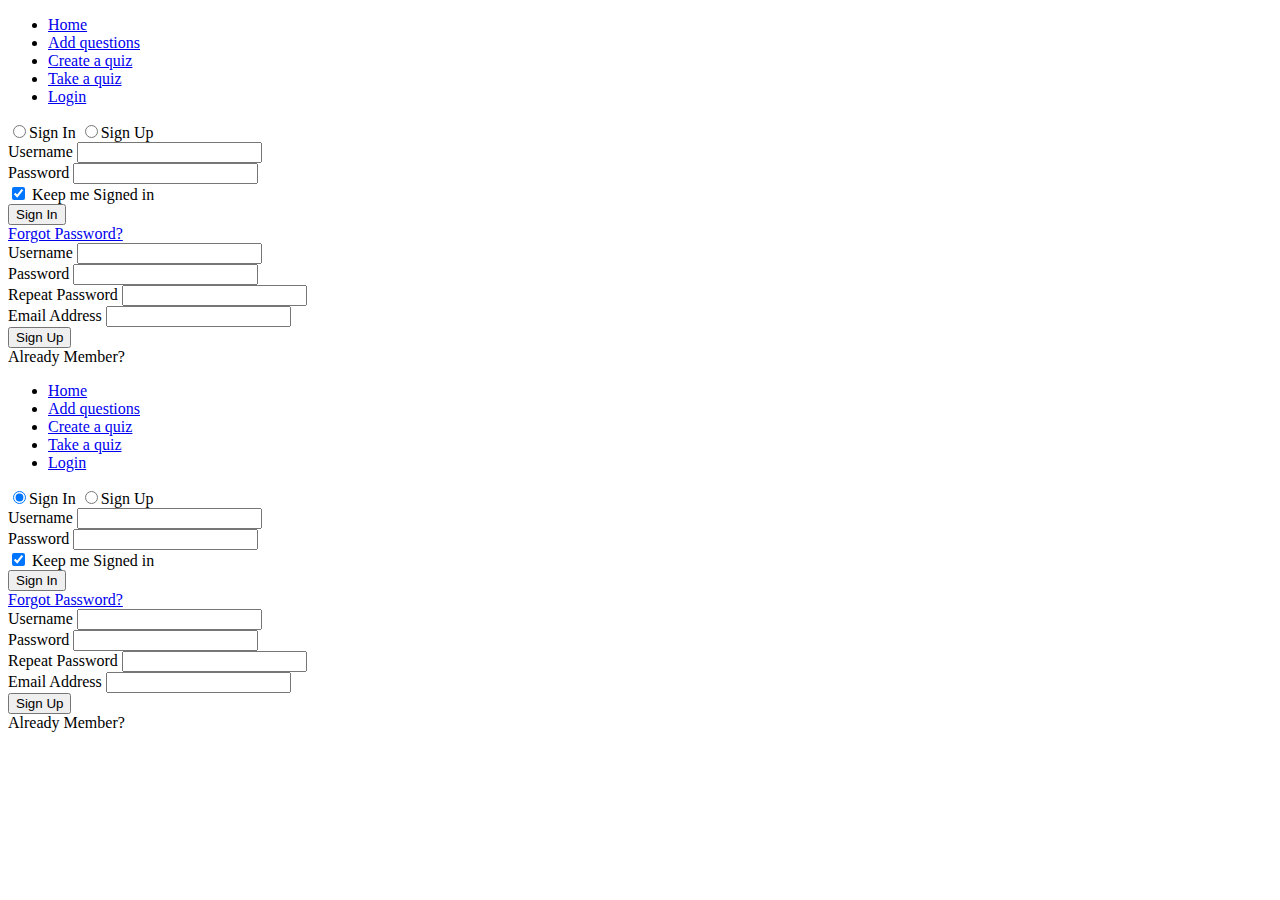
==== login.html @ a2a03708 "commit" ====
<!DOCTYPE html>
<html lang="en">
    <head>
        <link rel="stylesheet" href="login.css" />
        <link rel="stylesheet" href="navbar.css">
        <title>Form</title>
        <script src="configuration.js"></script>
      </head>
      <body>
        <ul class="topnav">
            <li><a  href="index.html">Home</a></li>
            <li><a href="add-question.html">Add questions</a></li>
            <li><a href="make-a-quiz.html">Create a quiz</a></li>
            <li><a href="take-a-quiz.html">Take a quiz</a></li>
            <li class="right"><a class="active" href="login.html">Login</a></li>
          </ul>
        <div class="login-wrap">
          <div class="login-html">
            <input id="tab-1" type="radio" name="tab" class="sign-in" checked><label for="tab-1" class="tab">Sign In</label>
            <input id="tab-2" type="radio" name="tab" class="sign-up"><label for="tab-2" class="tab">Sign Up</label>
            <div class="login-form">
              <div class="sign-in-htm">
                <div class="group">
                  <label for="username-login" class="label">Username</label>
                  <input id="username-login" type="text" class="input">
                </div>
                <div class="group">
                  <label for="password-login" class="label">Password</label>
                  <input id="password-login" type="password" class="input" data-type="password">
                </div>
                <div class="group">
                  <input id="check" type="checkbox" class="check" checked>
                  <label for="check"><span class="icon"></span> Keep me Signed in</label>
                </div>
                <div class="group">
                  <input type="submit" class="button" value="Sign In" onclick="login()">
                </div>
                <div class="hr"></div>
                <div class="foot-lnk">
                  <a href="#forgot">Forgot Password?</a>
                </div>
              </div>
              <div class="sign-up-htm">
                <div class="group">
                  <label for="username-signup" class="label">Username</label>
                  <input id="username-signup" type="text" class="input">
                </div>
                <div class="group">
                  <label for="password-signup" class="label">Password</label>
                  <input id="password-signup" type="password" class="input" data-type="password">
                </div>
                <div class="group">
                  <label for="password-repeat" class="label">Repeat Password</label>
                  <input id="password-repeat" type="password" class="input" data-type="password">
                </div>
                <div class="group">
                  <label for="email-signup" class="label">Email Address</label>
                  <input id="email-signup" type="text"
                   class="input">
                </div>
                <div class="group">
                  <input type="submit"  class="button" value="Sign Up" onclick="signup()">
                </div>
                <div class="hr"></div>
                <div class="foot-lnk">
                  <label for="tab-1">Already Member?</a>
                </div>
              </div>
            </div>
          </div>
        </div>
      </body>
</html><!DOCTYPE html>
<html lang="en">
    <head>
        <link rel="stylesheet" href="login.css" />
        <link rel="stylesheet" href="navbar.css">
        <title>Form</title>
        <script src="configuration.js"></script>
      </head>
      <body>
        <ul class="topnav">
            <li><a  href="index.html">Home</a></li>
            <li><a href="add-question.html">Add questions</a></li>
            <li><a href="make-a-quiz.html">Create a quiz</a></li>
            <li><a href="take-a-quiz.html">Take a quiz</a></li>
            <li class="right"><a class="active" href="login.html">Login</a></li>
          </ul>
        <div class="login-wrap">
          <div class="login-html">
            <input id="tab-1" type="radio" name="tab" class="sign-in" checked><label for="tab-1" class="tab">Sign In</label>
            <input id="tab-2" type="radio" name="tab" class="sign-up"><label for="tab-2" class="tab">Sign Up</label>
            <div class="login-form">
              <div class="sign-in-htm">
                <div class="group">
                  <label for="username-login" class="label">Username</label>
                  <input id="username-login" type="text" class="input">
                </div>
                <div class="group">
                  <label for="password-login" class="label">Password</label>
                  <input id="password-login" type="password" class="input" data-type="password">
                </div>
                <div class="group">
                  <input id="check" type="checkbox" class="check" checked>
                  <label for="check"><span class="icon"></span> Keep me Signed in</label>
                </div>
                <div class="group">
                  <input type="submit" class="button" value="Sign In" onclick="login()">
                </div>
                <div class="hr"></div>
                <div class="foot-lnk">
                  <a href="#forgot">Forgot Password?</a>
                </div>
              </div>
              <div class="sign-up-htm">
                <div class="group">
                  <label for="username-signup" class="label">Username</label>
                  <input id="username-signup" type="text" class="input">
                </div>
                <div class="group">
                  <label for="password-signup" class="label">Password</label>
                  <input id="password-signup" type="password" class="input" data-type="password">
                </div>
                <div class="group">
                  <label for="password-repeat" class="label">Repeat Password</label>
                  <input id="password-repeat" type="password" class="input" data-type="password">
                </div>
                <div class="group">
                  <label for="email-signup" class="label">Email Address</label>
                  <input id="email-signup" type="text"
                   class="input">
                </div>
                <div class="group">
                  <input type="submit"  class="button" value="Sign Up" onclick="signup()">
                </div>
                <div class="hr"></div>
                <div class="foot-lnk">
                  <label for="tab-1">Already Member?</a>
                </div>
              </div>
            </div>
          </div>
        </div>
      </body>
</html>
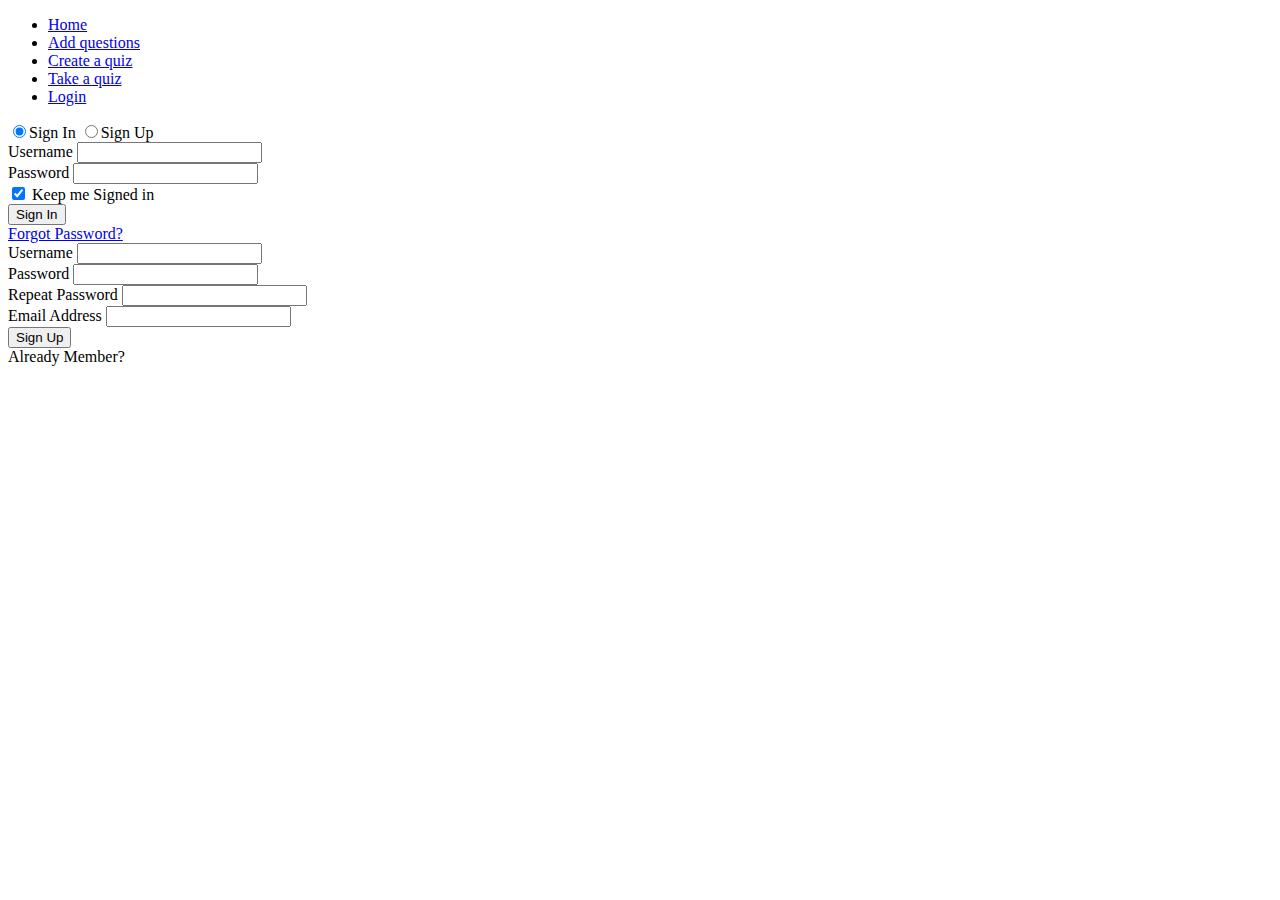
==== commit 0b3f1a3c: "commit" ====
--- a/login.html
+++ b/login.html
@@ -70,76 +70,4 @@
           </div>
         </div>
       </body>
-</html><!DOCTYPE html>
-<html lang="en">
-    <head>
-        <link rel="stylesheet" href="login.css" />
-        <link rel="stylesheet" href="navbar.css">
-        <title>Form</title>
-        <script src="configuration.js"></script>
-      </head>
-      <body>
-        <ul class="topnav">
-            <li><a  href="index.html">Home</a></li>
-            <li><a href="add-question.html">Add questions</a></li>
-            <li><a href="make-a-quiz.html">Create a quiz</a></li>
-            <li><a href="take-a-quiz.html">Take a quiz</a></li>
-            <li class="right"><a class="active" href="login.html">Login</a></li>
-          </ul>
-        <div class="login-wrap">
-          <div class="login-html">
-            <input id="tab-1" type="radio" name="tab" class="sign-in" checked><label for="tab-1" class="tab">Sign In</label>
-            <input id="tab-2" type="radio" name="tab" class="sign-up"><label for="tab-2" class="tab">Sign Up</label>
-            <div class="login-form">
-              <div class="sign-in-htm">
-                <div class="group">
-                  <label for="username-login" class="label">Username</label>
-                  <input id="username-login" type="text" class="input">
-                </div>
-                <div class="group">
-                  <label for="password-login" class="label">Password</label>
-                  <input id="password-login" type="password" class="input" data-type="password">
-                </div>
-                <div class="group">
-                  <input id="check" type="checkbox" class="check" checked>
-                  <label for="check"><span class="icon"></span> Keep me Signed in</label>
-                </div>
-                <div class="group">
-                  <input type="submit" class="button" value="Sign In" onclick="login()">
-                </div>
-                <div class="hr"></div>
-                <div class="foot-lnk">
-                  <a href="#forgot">Forgot Password?</a>
-                </div>
-              </div>
-              <div class="sign-up-htm">
-                <div class="group">
-                  <label for="username-signup" class="label">Username</label>
-                  <input id="username-signup" type="text" class="input">
-                </div>
-                <div class="group">
-                  <label for="password-signup" class="label">Password</label>
-                  <input id="password-signup" type="password" class="input" data-type="password">
-                </div>
-                <div class="group">
-                  <label for="password-repeat" class="label">Repeat Password</label>
-                  <input id="password-repeat" type="password" class="input" data-type="password">
-                </div>
-                <div class="group">
-                  <label for="email-signup" class="label">Email Address</label>
-                  <input id="email-signup" type="text"
-                   class="input">
-                </div>
-                <div class="group">
-                  <input type="submit"  class="button" value="Sign Up" onclick="signup()">
-                </div>
-                <div class="hr"></div>
-                <div class="foot-lnk">
-                  <label for="tab-1">Already Member?</a>
-                </div>
-              </div>
-            </div>
-          </div>
-        </div>
-      </body>
 </html>